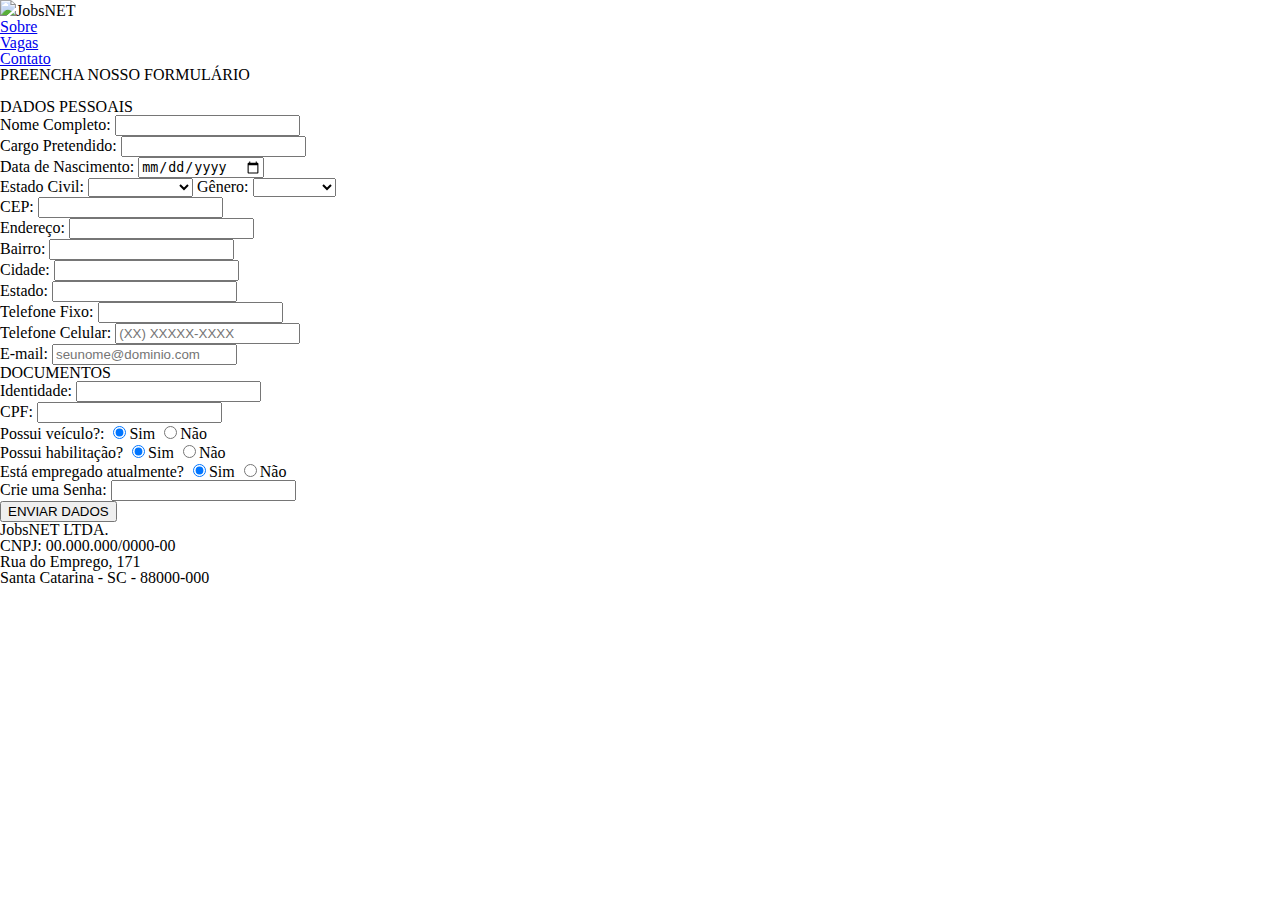
==== Jobsnet.html @ 52caac6a "Add files via upload" ====
<!DOCTYPE html>
<HTML lang="pt-br">

<head>
    <meta charset="UTF-8">
    <link rel="icon" href="JB_imagens/recruitment.png" alt="Logo_JobsNet">
    <link rel="stylesheet" href="reset.css">
    <link rel="stylesheet" href="Jobs_Net.css">
    
    <title>JobsNet</title>
</head>
<body>
    <header>
        <div id="bg-principal"></div>
        <div class="caixa">
            <h1><img src="JB_imagens/recruitment.png" width="8%">JobsNET</h1>
            <nav>
                <ul>
                    <li><a href='sobre.html'>Sobre</a></li>
                    <li><a href='vagas.html'>Vagas</a></li>
                    <li><a href='contato.html'>Contato</a></li>
                </ul>
            </nav>
        </div>
    </header>

    <div class="container">
        <form action="#" method="GET">
            <div class="formtitle">PREENCHA NOSSO FORMULÁRIO</div><br>
                <div class="dadosusuario">
                    <fieldset>
                    <legend>DADOS PESSOAIS</legend>
                    <label for="nome">Nome Completo:</label><span class="required"></span>
                    <input type="text" id="nomecompleto" class="input-padrao" required><br>
                    <label for="cargo">Cargo Pretendido:</label><span class="required"></span>
                    <input type="text" id="cargo" class="input-padrao" required><br>
                    <label for="data">Data de Nascimento: </label><span class="required"></span>
                    <input type="date" id="data" class="input-padrao" required/><br>
                    <label>Estado Civil:</label>
                    <select id="estadocivil">
                        <option selected disabled value=""></option>
                        <option>Solteiro(a)</option>
                        <option>Casado(a)</option>
                        <option>Viúvo(a)</option>
                        <option>União Estável</option>
                        <option>Outro</option>
                    </select> 
                    <label> Gênero: </label>
                    <select id="Gênero">
                        <option selected disabled value=""></option>
                        <option>Feminino</option>
                        <option>Masculino</option>
                        <option>Outro</option>
                    </select>
                    <br>
                    <label for="CEP">CEP: </label><span class="required"></span>
                    <input type="text" id="cep" class="input-padrao"required value="" onblur="pesquisacep(this.value);"><br>
                    <label for="endereço">Endereço: </label><span class="required"></span>
                    <input type="text" id="endereço" class="input-padrao" required/><br>
                    <label for="bairro">Bairro: </label><span class="required"></span>
                    <input type="text" id="bairro" class="input-padrao" required/><br>
                    <label for="cidade">Cidade: </label><span class="required"></span>
                    <input type="text" id="Cidade" class="input-padrao" required/><br>
                    <label for="estado">Estado: </label>
                    <input type="text" id="estado" class="input-padrao" /><br>
                    <label for="fonefixo">Telefone Fixo: </label>
                    <input type="text" id="fonefixo" class="input-padrao" /><br>
                    <label for="fonecel">Telefone Celular: </label><span class="required"></span>
                    <input type="text" id="fonecel" placeholder="(XX) XXXXX-XXXX" class="input-padrao" required/><br>  
                    <label for="email">E-mail: </label><span class="required"></span>
                    <input type="text" id="email" placeholder="seunome@dominio.com" class="input-padrao" required/><br>
                    </fieldset>
                    <fieldset> 
                    <legend>DOCUMENTOS</legend>
                    <label for="id">Identidade: </label><span class="required"></span>
                    <input type="text" id="id" class="input-padrao" required/><br>
                    <label for="cpf">CPF: </label><span class="required"></span>
                    <input type="text" id="CPF" class="input-padrao" required/><br>  
                    <label for="veiculo"> Possui veículo?:</label>
                    <input type="radio" name="veiculo" id="veiculo" class="input-sn" value="Sim" checked>Sim
                    <input type="radio" name="veiculo" id="veiculo" class="input-sn" value="Não">Não
                    <br>
                    <label>Possui habilitação? </label>
                    <input type="radio" name="habilitacao" id="habilitacao" class="input-sn" value="Sim" checked>Sim
                    <input type="radio" name="habilitacao" id="habilitacao" class="input-sn" value="Não">Não
                    <br>
                    <label for="empregado"> Está empregado atualmente?</label>
                    <input type="radio" name="empregado" id="empregado" class="input-sn" value="Sim" checked>Sim
                    <input type="radio" name="empregado" id="empregado" class="input-sn" value="Não">Não
                    <br>
                    <label for="senha">Crie uma Senha: </label>
                    <input type="text" id="senha" class="input-padrao"><br>
                    </fieldset>
                    <input type="submit" id="button" value="ENVIAR DADOS">
                    </fieldset>
                </div>
            </div>
        </div>
        </form>
    </div>


    <footer>
        <div class="dadosfooter">
            <ul>
                <li>JobsNET LTDA.</li>
                <li>CNPJ: 00.000.000/0000-00</li>
                <li>Rua do Emprego, 171</li>
                <li>Santa Catarina - SC - 88000-000</li>
            </ul>
        </div>
    </footer>

</body>

</HTML>
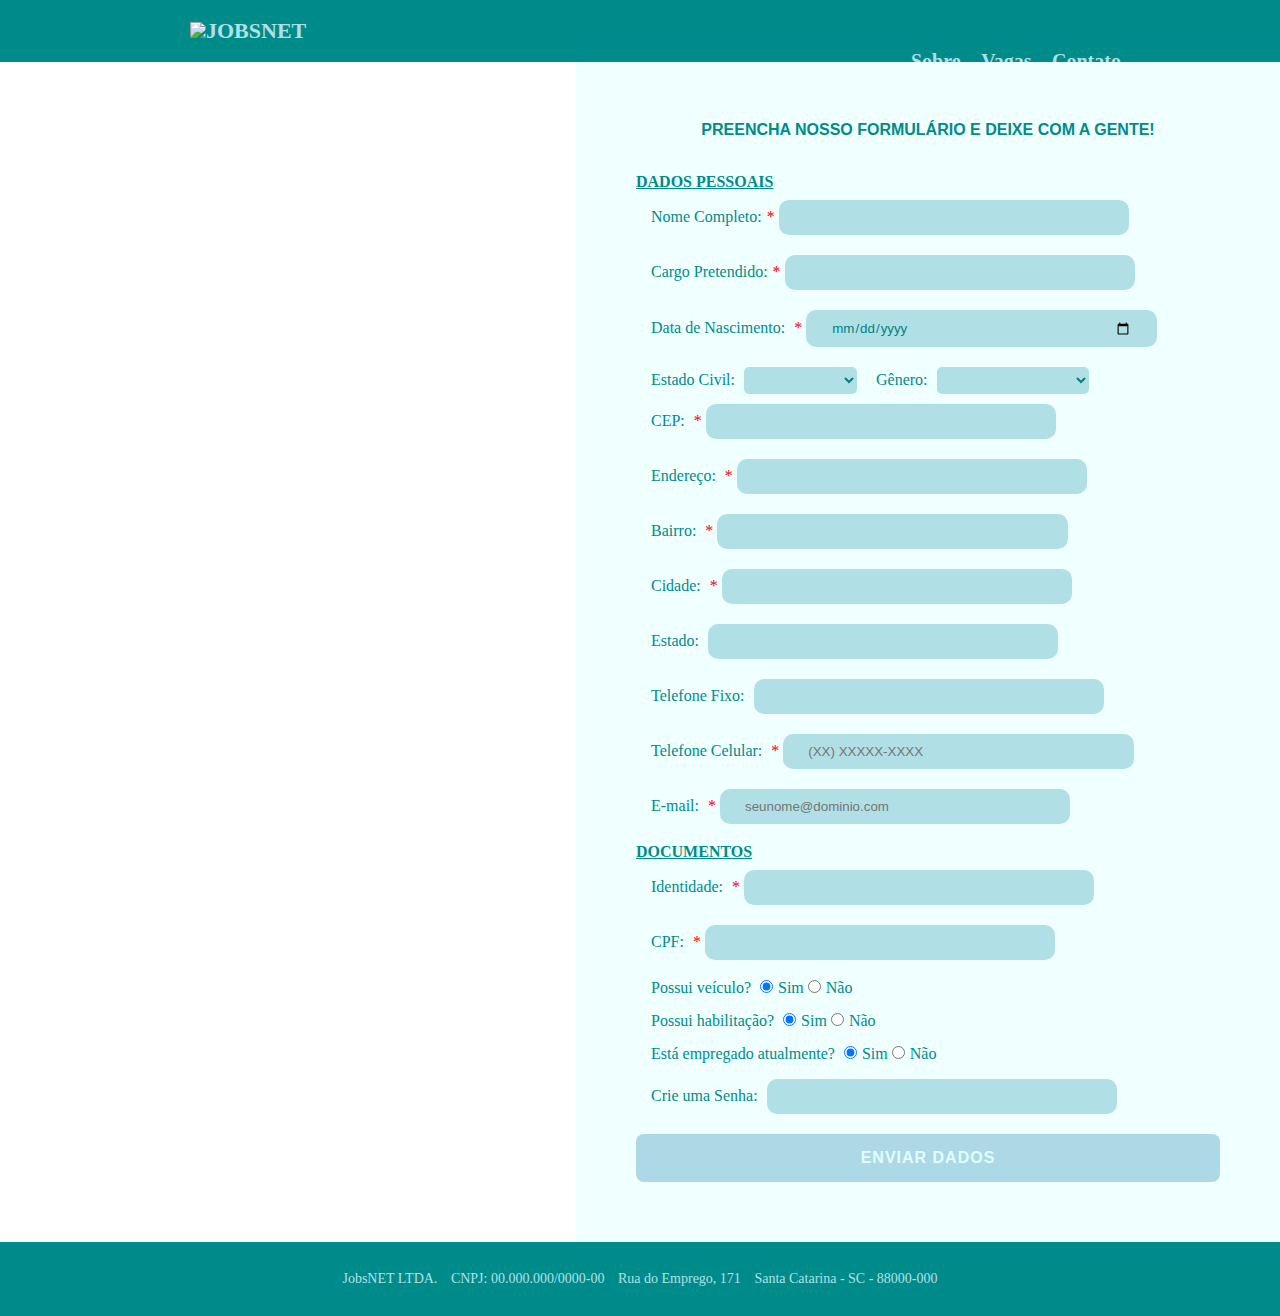
==== commit e6192bd5: "melhoria código" ====
--- a/Jobsnet.html
+++ b/Jobsnet.html
@@ -3,17 +3,16 @@
 
 <head>
     <meta charset="UTF-8">
-    <link rel="icon" href="JB_imagens/recruitment.png" alt="Logo_JobsNet">
+    <link rel="icon" href="img/logo.png" alt="Logo_JobsNet">
     <link rel="stylesheet" href="reset.css">
-    <link rel="stylesheet" href="Jobs_Net.css">
+    <link rel="stylesheet" href="Jobsnet.css">
     
     <title>JobsNet</title>
 </head>
 <body>
     <header>
-        <div id="bg-principal"></div>
         <div class="caixa">
-            <h1><img src="JB_imagens/recruitment.png" width="8%">JobsNET</h1>
+            <h1><img src="img/logo.png" href='Jobsnet.html' width="8%" >JobsNET</h1>
             <nav>
                 <ul>
                     <li><a href='sobre.html'>Sobre</a></li>
@@ -26,10 +25,10 @@
 
     <div class="container">
         <form action="#" method="GET">
-            <div class="formtitle">PREENCHA NOSSO FORMULÁRIO</div><br>
+            <div class="formtitle">Preencha nosso formulário e deixe com a gente!</div><br>
                 <div class="dadosusuario">
                     <fieldset>
-                    <legend>DADOS PESSOAIS</legend>
+                    <legend>Dados Pessoais</legend>
                     <label for="nome">Nome Completo:</label><span class="required"></span>
                     <input type="text" id="nomecompleto" class="input-padrao" required><br>
                     <label for="cargo">Cargo Pretendido:</label><span class="required"></span>
@@ -46,10 +45,12 @@
                         <option>Outro</option>
                     </select> 
                     <label> Gênero: </label>
-                    <select id="Gênero">
+                    <select id="genero">
                         <option selected disabled value=""></option>
-                        <option>Feminino</option>
-                        <option>Masculino</option>
+                        <option>Mulher cisgênero</option>
+                        <option>Mulher transgênero</option>
+                        <option>Homem cisgênero</option>
+                        <option>Homem transgênero</option>
                         <option>Outro</option>
                     </select>
                     <br>
@@ -71,16 +72,16 @@
                     <input type="text" id="email" placeholder="seunome@dominio.com" class="input-padrao" required/><br>
                     </fieldset>
                     <fieldset> 
-                    <legend>DOCUMENTOS</legend>
+                    <legend>Documentos</legend>
                     <label for="id">Identidade: </label><span class="required"></span>
                     <input type="text" id="id" class="input-padrao" required/><br>
                     <label for="cpf">CPF: </label><span class="required"></span>
                     <input type="text" id="CPF" class="input-padrao" required/><br>  
-                    <label for="veiculo"> Possui veículo?:</label>
+                    <label for="veiculo"> Possui veículo?</label>
                     <input type="radio" name="veiculo" id="veiculo" class="input-sn" value="Sim" checked>Sim
                     <input type="radio" name="veiculo" id="veiculo" class="input-sn" value="Não">Não
                     <br>
-                    <label>Possui habilitação? </label>
+                    <label for="habilitacao">Possui habilitação? </label>
                     <input type="radio" name="habilitacao" id="habilitacao" class="input-sn" value="Sim" checked>Sim
                     <input type="radio" name="habilitacao" id="habilitacao" class="input-sn" value="Não">Não
                     <br>
--- a/Jobsnet.css
+++ b/Jobsnet.css
@@ -0,0 +1,201 @@
+* {
+    margin:0;
+    padding: 0;
+    box-sizing: border-box;
+    font-family: sans-serif;
+}
+
+body {
+    display: auto;
+    justify-content: center;
+    align-items: center;
+    background-image: url("img/bg.jpg");
+    background-size: 200%;
+    background-repeat: no-repeat;
+}
+
+header {
+    background: #008B8B;
+    color: #B0E0E6;
+    top: 50px;
+    font-size: 22px;
+}
+
+.caixa {
+	width: 940px;
+	margin: 0 auto;
+    padding: 20px;
+}
+
+nav {
+    position: absolute;
+    top: 50px;
+    right: 0%;
+    left: 70%;
+}
+
+nav li {
+    display: inline;
+    margin: 0 0 0 15px;
+}
+
+nav a {
+    color: #B0E0E6;
+    font-weight: bold;
+    font-size: 20px;
+    text-decoration: none;
+}
+
+nav a:hover {
+    font-size: 22px;
+    color: #7FFFD4;
+}
+
+h1 {
+    font-weight: bold;
+    text-transform: uppercase;
+
+}
+
+.container {
+    box-sizing: border-box;
+    display: flex;
+    justify-content: end;
+    padding: 0;
+}
+
+.container div {
+    margin: 10px;
+    padding: 0px;
+}
+
+form {
+    margin-top: 0em;
+    margin: 0em;
+    width: 55%;
+    padding: 50px;
+    background-color: #F0FFFF;
+    color: #008B8B;
+    position: relative;
+}
+
+.formtitle {
+    display: block;
+    font-size: 1em;
+    font-weight: bold;
+    align-content: center;
+    font-family: sans-serif;
+    text-align: center;
+    letter-spacing: 0em;
+    margin-top: 20px;
+    margin-bottom: 20px;
+    text-transform: uppercase;
+}
+
+
+label {
+    padding: 5px;
+    margin-left: 10px;
+    margin-top: 20px;
+    width: 100px;
+    font-size: 16px;
+    font-weight: 400px;
+    position: relative;
+    justify-content: space-between;
+}
+
+#estadocivil, #genero {
+    background: #B0E0E6;
+    padding: 5px;
+    margin-top: 0px;
+    margin-bottom: 10px;
+    border: none;
+    border-radius: 5px;
+    color: #008080;
+}
+
+.input-padrao {
+    margin: 0 0 20px;
+    padding: 10px 25px;
+    font-family: sans-serif;
+    display: inline-block;
+    border-radius: 10px;
+    border-style: none;
+    outline: none;
+    background: #B0E0E6;
+    width: 60%;
+    resize: none;
+    color: #008080;
+}
+
+.input-sn {
+    margin: 0 0 20px;
+    margin-right: 5px;
+}
+
+.required::after {
+    content:"*"; 
+    color: red;
+
+}
+
+legend {
+    display: block;
+    font-size: 16px;
+    margin: 0 0 10px;
+    font-weight:bold;
+    text-transform: uppercase;
+    text-decoration: underline;
+}
+
+#button {
+    width: 100%;
+    font-size: 16px;
+    border: none;
+    padding: 15px 0;
+    border-radius: 8px;
+    letter-spacing: 1px;
+    cursor: pointer;
+    text-decoration: none;
+    background-color: #ADD8E6;
+    display: auto;
+    align-content: center;
+    color: #E0FFFF;
+    font-weight: bold;
+    transition: 1s all;
+}
+
+#button:hover {
+    background-color:#008B8B;
+    font-size: 18px;
+    
+}
+
+footer {
+    background-color: #008B8B;
+    padding: 30px;
+    text-size-adjust: 100%;
+    font-size: 14px;
+    color: #B0E0E6;
+}
+
+
+footer li  {
+    display: inline;
+    margin: 5px;
+    right: 50px;
+    align-items: center;
+    justify-content: center;
+    left: 100px;
+}
+
+.dadosfooter {
+    display: grid;
+    justify-content: center;
+}
+
+h1 .pgdesenvol {
+    width: 100%;
+    color: red;
+}
+
